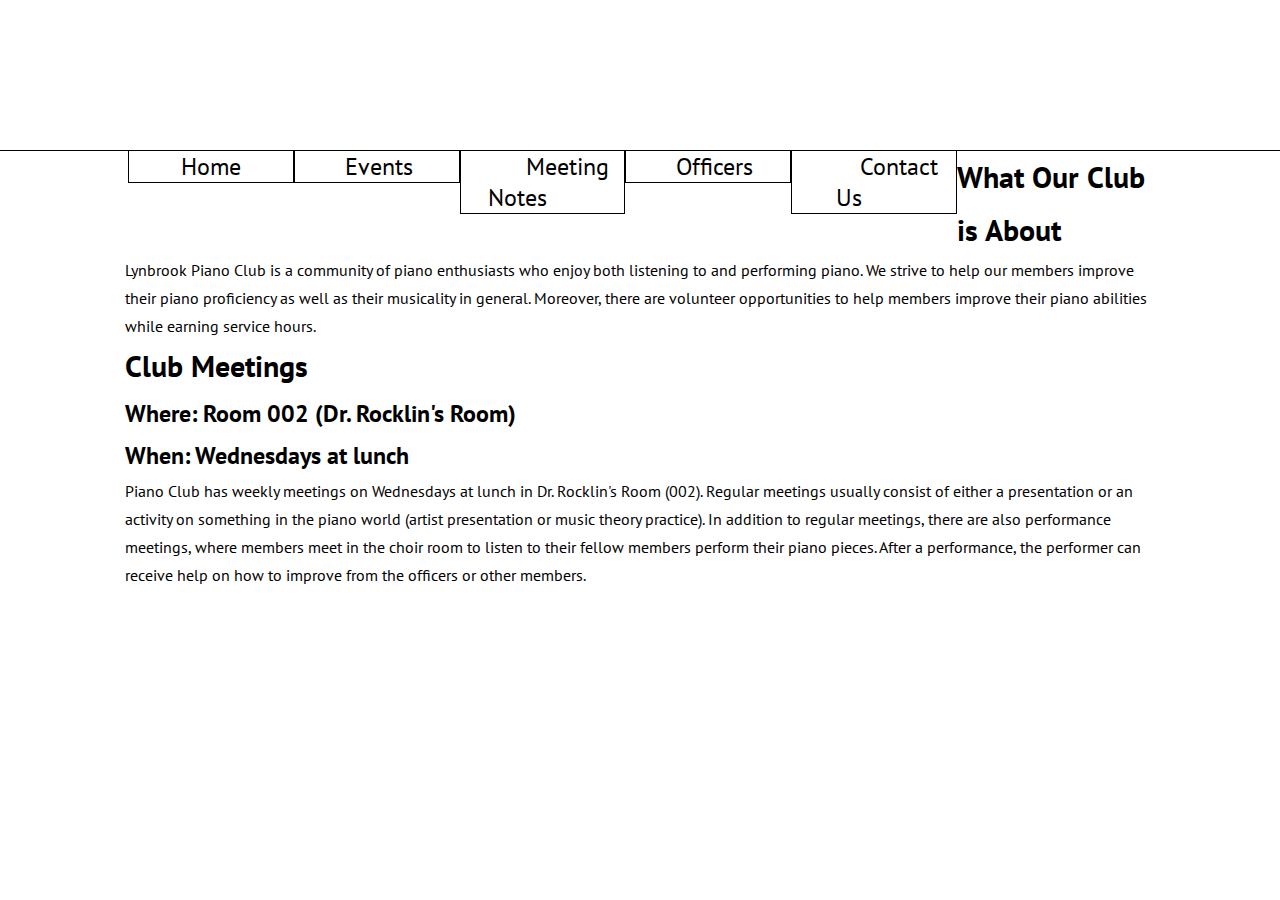
==== index.html @ 73f5fafb "menubar" ====
<!DOCTYPE html>
<html>
	<head>
		<link rel="stylesheet" type="text/css" href="css/pianoclub.css">
		<title>
			Lynbrook Piano Club
		</title>
	</head>

	<body>
		<!-- NavBar -->
		<div class="navbar">
			<div id="logo"></div>
			<div class="menuBar">
				<div class="button"><a href="index.html">Home</a></div>
				<div class="button"><a href="events.html">Events</a></div>
				<div class="button"><a href="meetingnotes.html">Meeting Notes</a></div>
				<div class="button"><a href="officers.html">Officers</a></div>
				<div class="button"><a href="contact.html">Contact Us</a></div>
			</div>
		</div>

		<!-- meat of webpage -->
		<div class="container">

			<section class="content">
				<h1>
					What Our Club is About
				</h1>
				<p>
					Lynbrook Piano Club is a community of piano enthusiasts who enjoy both listening to and performing piano. We strive to help our members improve their piano proficiency as well as their musicality in general. Moreover, there are volunteer opportunities to help members improve their piano abilities while earning service hours. 
	 			</p>
			</section>

			<section class="content">
				<h1>
					Club Meetings
				</h1>
				<h2>
					Where: Room 002 (Dr. Rocklin's Room) <br>
					When: Wednesdays at lunch
				</h2>
				<p>
					Piano Club has weekly meetings on Wednesdays at lunch in Dr. Rocklin's Room (002). Regular meetings usually consist of either a presentation or an activity on something in the piano world (artist presentation or music theory practice). In addition to regular meetings, there are also performance meetings, where members meet in the choir room to listen to their fellow members perform their piano pieces. After a performance, the performer can receive help on how to improve from the officers or other members.
				</p>
			</section>	
		</div>
	</body>
</html>
---- css/pianoclub.css ----
@import url(https://fonts.googleapis.com/css?family=PT+Sans);


* {
	margin: 0;
	padding: 0;
}

body {
	background-color: #fff;
	font-family: "PT Sans";
	font-size: 100%;
}

#logo {
	display: block;
	height: 150px;
}

.navbar {
	display: block;
	font-family: 'PT Sans';
	background-color: #fff;
	text-align: center;
	font-size: 1.5em;
	width: 100%;
	height: auto;
	border-bottom-style: solid;
	border-bottom-width: 1px;
}

.menuBar {
	margin-left: 10%;
	margin-right: 10%;
	display: relative;
}

.button {
	margin: 0;
	display: block;
	border-style: solid;
	border-width: 1px;
	height: 100%;
	width: 16%;
	float: left;
}

.button a {
	text-decoration: none;
	color: #000;
	padding: 5px 50px 5px 50px;
	height: 100%;
}

.navbar a:hover, .current {
	background-color: #e4e4e4;
}

.container {
	text-align: center;
	color: #000;
	position: static;
	display: block;
	margin: 0px 125px 0px 125px;
}

.intro {
	text-align: center;
	padding: 50px 0px 50px 0px;
	background-repeat: no-repeat;
	background-color: transparent;
	background-size: cover;
	font-family: serif;
	line-height: 2;
	position: relative;
	border-width: 5px;
	border-style: solid;
	display: relative;
}

#intro-content {
	position: absolute;
	text-align: center;
	width: 100%;
}

#intro-content h1 {
	font-size: 60px;
	color: #333333;
}

#intro-content h2 {
	text-transform: uppercase;
	font-size: 75px;
	color: #333333;
}

.content {
	display: block;
	margin:;
	line-height: 1.75;
}

.content h1, h2 {
	text-align: left;
}

.content p {
	text-align:left;
	font-size: 1em;
}

.content h1 {
	font-size: 30px;
	position: relative;
	top: 0;
	vertical-align: top;
}

@font-face {
	font-family: "Proxima Nova Light";
	src:url("fonts/proxima-nova/ProximaNova-Light.otf");
}
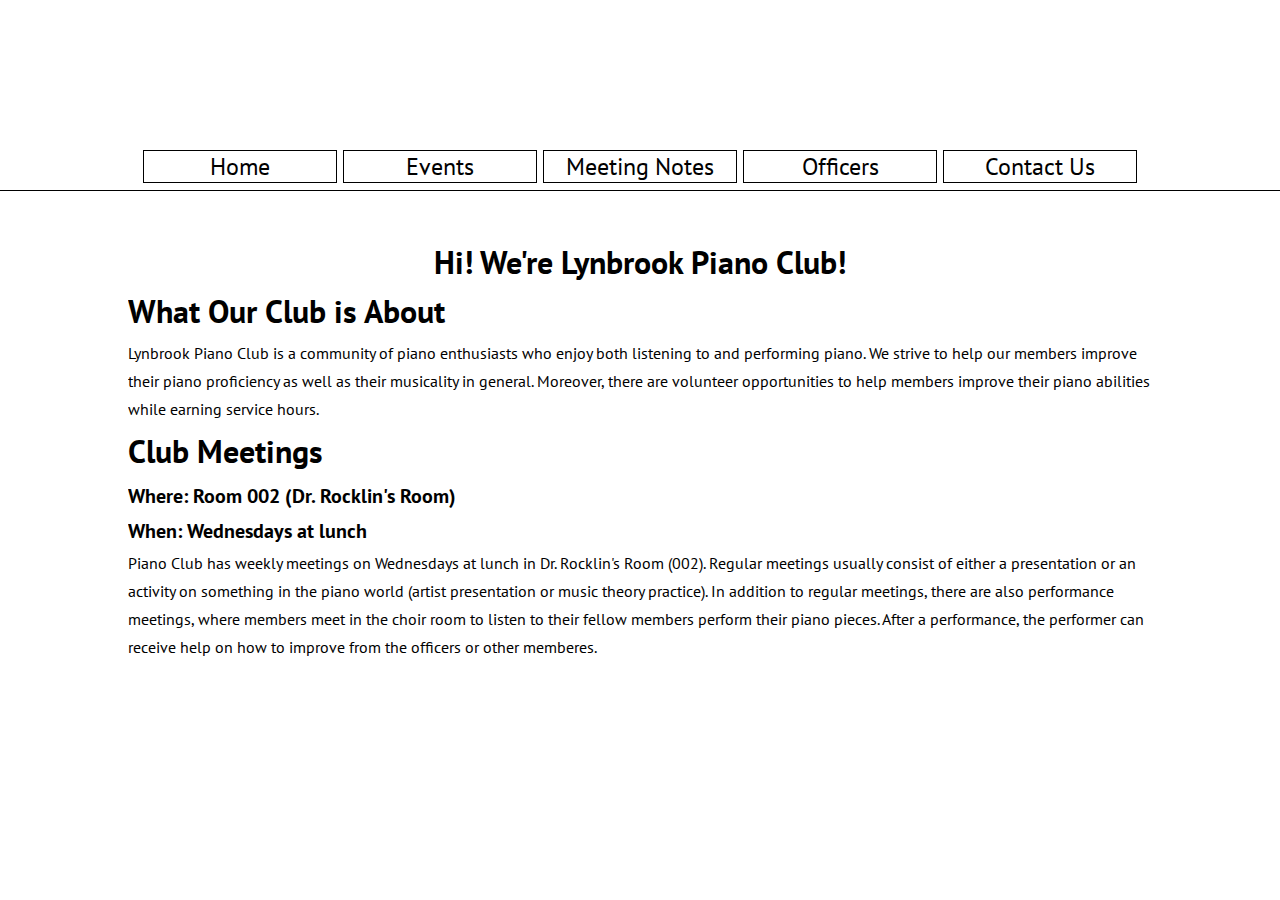
==== commit 2bf9ab03: "stuff" ====
--- a/index.html
+++ b/index.html
@@ -22,13 +22,17 @@
 
 		<!-- meat of webpage -->
 		<div class="container">
+			<div class="intro">
+				<h1>
+					Hi! We're Lynbrook Piano Club!
+				</h1>
 
 			<section class="content">
 				<h1>
 					What Our Club is About
 				</h1>
 				<p>
-					Lynbrook Piano Club is a community of piano enthusiasts who enjoy both listening to and performing piano. We strive to help our members improve their piano proficiency as well as their musicality in general. Moreover, there are volunteer opportunities to help members improve their piano abilities while earning service hours. 
+					Lynbrook Piano Club is a community of piano enthusiasts who enjoy both listening to and performing piano. We strive to help our members improve their piano proficiency as well as their musicality in general. Moreover, there are volunteer 	opportunities to help members improve their piano abilities while earning service hours. 
 	 			</p>
 			</section>
 
@@ -41,7 +45,7 @@
 					When: Wednesdays at lunch
 				</h2>
 				<p>
-					Piano Club has weekly meetings on Wednesdays at lunch in Dr. Rocklin's Room (002). Regular meetings usually consist of either a presentation or an activity on something in the piano world (artist presentation or music theory practice). In addition to regular meetings, there are also performance meetings, where members meet in the choir room to listen to their fellow members perform their piano pieces. After a performance, the performer can receive help on how to improve from the officers or other members.
+					Piano Club has weekly meetings on Wednesdays at lunch in Dr. Rocklin's Room (002). Regular meetings usually consist of either a presentation or an activity on something in the piano world (artist presentation or music theory practice). In addition to regular meetings, there are also performance meetings, where members meet in the choir room to listen to their fellow members perform their piano pieces. After a performance, the performer can receive help on how to improve from the officers or other memberes.
 				</p>
 			</section>	
 		</div>
--- a/css/pianoclub.css
+++ b/css/pianoclub.css
@@ -1,9 +1,9 @@
 @import url(https://fonts.googleapis.com/css?family=PT+Sans);
-
 
 * {
 	margin: 0;
 	padding: 0;
+	overflow: auto;
 }
 
 body {
@@ -22,37 +22,34 @@
 	font-family: 'PT Sans';
 	background-color: #fff;
 	text-align: center;
+	width: 100%;
 	font-size: 1.5em;
-	width: 100%;
-	height: auto;
 	border-bottom-style: solid;
 	border-bottom-width: 1px;
 }
 
 .menuBar {
-	margin-left: 10%;
-	margin-right: 10%;
-	display: relative;
+	width: 100%;
 }
 
 .button {
-	margin: 0;
-	display: block;
+	margin: 0 auto;
+	display: inline-block;
 	border-style: solid;
 	border-width: 1px;
 	height: 100%;
-	width: 16%;
-	float: left;
+	width: 15%;
 }
 
 .button a {
+	display: block;
 	text-decoration: none;
 	color: #000;
-	padding: 5px 50px 5px 50px;
+	width: 100%;
 	height: 100%;
 }
 
-.navbar a:hover, .current {
+.button:hover {
 	background-color: #e4e4e4;
 }
 
@@ -61,57 +58,31 @@
 	color: #000;
 	position: static;
 	display: block;
-	margin: 0px 125px 0px 125px;
+	margin: 0 10%;
 }
 
 .intro {
+	display: block;
 	text-align: center;
-	padding: 50px 0px 50px 0px;
-	background-repeat: no-repeat;
-	background-color: transparent;
-	background-size: cover;
-	font-family: serif;
-	line-height: 2;
-	position: relative;
-	border-width: 5px;
-	border-style: solid;
-	display: relative;
-}
-
-#intro-content {
-	position: absolute;
-	text-align: center;
-	width: 100%;
-}
-
-#intro-content h1 {
-	font-size: 60px;
-	color: #333333;
-}
-
-#intro-content h2 {
-	text-transform: uppercase;
-	font-size: 75px;
-	color: #333333;
+	padding: 50px 0px;
 }
 
 .content {
 	display: block;
-	margin:;
 	line-height: 1.75;
-}
-
-.content h1, h2 {
 	text-align: left;
 }
 
 .content p {
-	text-align:left;
 	font-size: 1em;
 }
 
+.content h2 {
+	font-size: 1.25em;
+}
+
 .content h1 {
-	font-size: 30px;
+	font-size: 2em;
 	position: relative;
 	top: 0;
 	vertical-align: top;
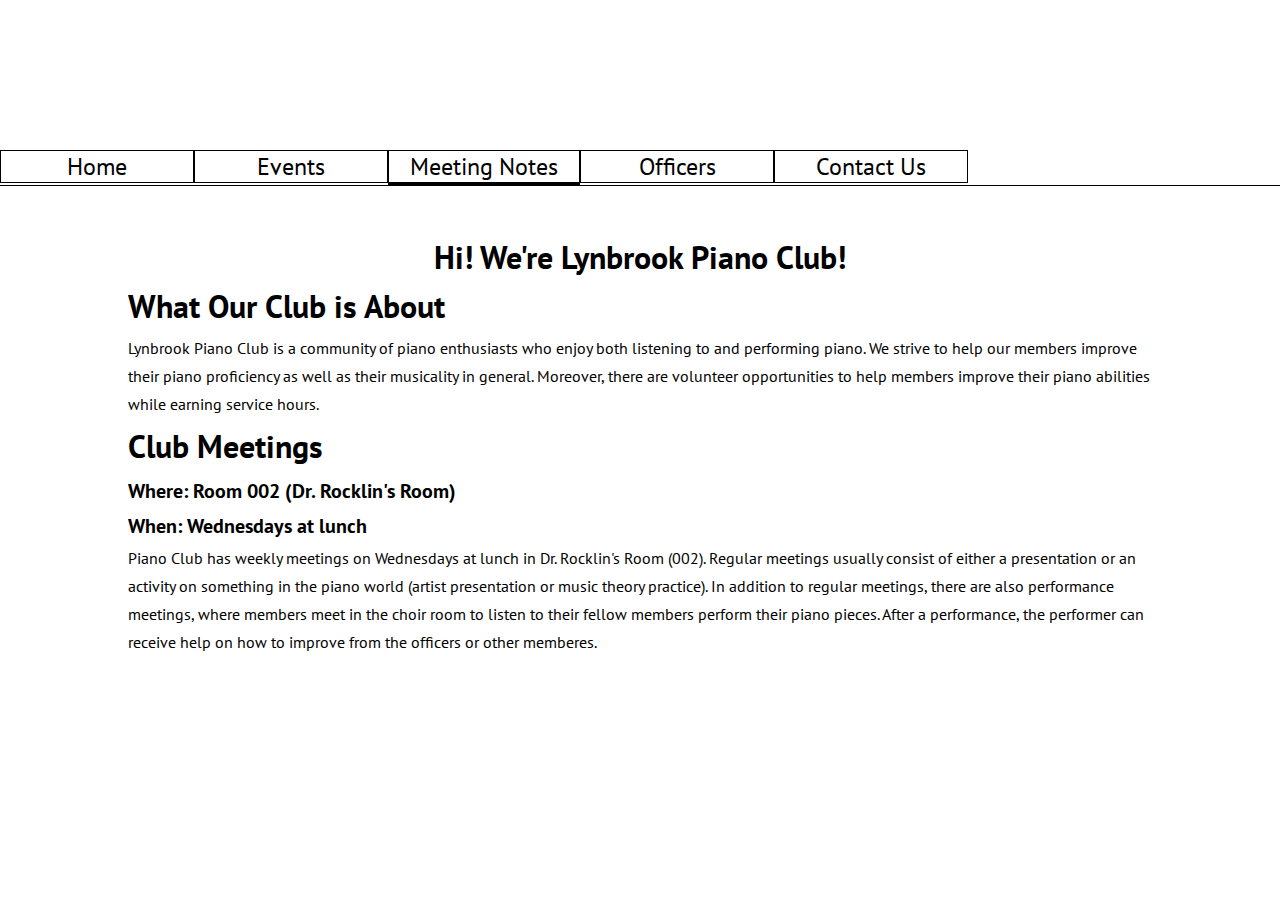
==== commit 8fe67e0d: "dropdown menu attempt" ====
--- a/index.html
+++ b/index.html
@@ -2,6 +2,8 @@
 <html>
 	<head>
 		<link rel="stylesheet" type="text/css" href="css/pianoclub.css">
+		<script src="https://ajax.googleapis.com/ajax/libs/jquery/1.11.3/jquery.min.js"></script>
+		<script src="js/pianoClub.js"></script>
 		<title>
 			Lynbrook Piano Club
 		</title>
@@ -9,16 +11,20 @@
 
 	<body>
 		<!-- NavBar -->
-		<div class="navbar">
+		<ul class="navbar">
 			<div id="logo"></div>
-			<div class="menuBar">
-				<div class="button"><a href="index.html">Home</a></div>
-				<div class="button"><a href="events.html">Events</a></div>
-				<div class="button"><a href="meetingnotes.html">Meeting Notes</a></div>
-				<div class="button"><a href="officers.html">Officers</a></div>
-				<div class="button"><a href="contact.html">Contact Us</a></div>
-			</div>
-		</div>
+			<li class="button"><a href="index.html">Home</a></li>
+			<li class="button"><a href="events.html">Events</a></li>
+			<ul>
+				<li class="dropDownFirst"><a href="meetingnotes.html">Meeting Notes</a></li>		
+				<li class="dropDown">	
+					<a href="#">Test1</a>
+					<a href="#">Test2</a>
+				</li>
+			</ul>
+			<li class="button"><a href="officers.html">Officers</a></li>
+			<li class="button"><a href="contact.html">Contact Us</a></li>
+		</ul>
 
 		<!-- meat of webpage -->
 		<div class="container">
--- a/css/pianoclub.css
+++ b/css/pianoclub.css
@@ -18,30 +18,36 @@
 }
 
 .navbar {
-	display: block;
+	list-style: none;
 	font-family: 'PT Sans';
 	background-color: #fff;
 	text-align: center;
-	width: 100%;
 	font-size: 1.5em;
 	border-bottom-style: solid;
 	border-bottom-width: 1px;
 }
 
-.menuBar {
-	width: 100%;
+.navbar>ul {
+	float: left;
+	width: 15%;
+	display: block;
+}
+
+li.dropDownFirst {
+	display: block;	
+	border-style: solid;
+	border-width: 1px;
 }
 
 .button {
-	margin: 0 auto;
-	display: inline-block;
+	display: block;	
 	border-style: solid;
 	border-width: 1px;
-	height: 100%;
 	width: 15%;
+	float: left;
 }
 
-.button a {
+.button a, li.dropDownFirst a {
 	display: block;
 	text-decoration: none;
 	color: #000;
@@ -49,8 +55,19 @@
 	height: 100%;
 }
 
-.button:hover {
+.dropDown {
+	display: block;
+	list-style: none;
+	border-style: solid;
+	border-width: 1px;
+}
+
+.button a:hover, li.dropDownFirst:hover {
 	background-color: #e4e4e4;
+}
+
+.dropDown a {
+	display: none;
 }
 
 .container {
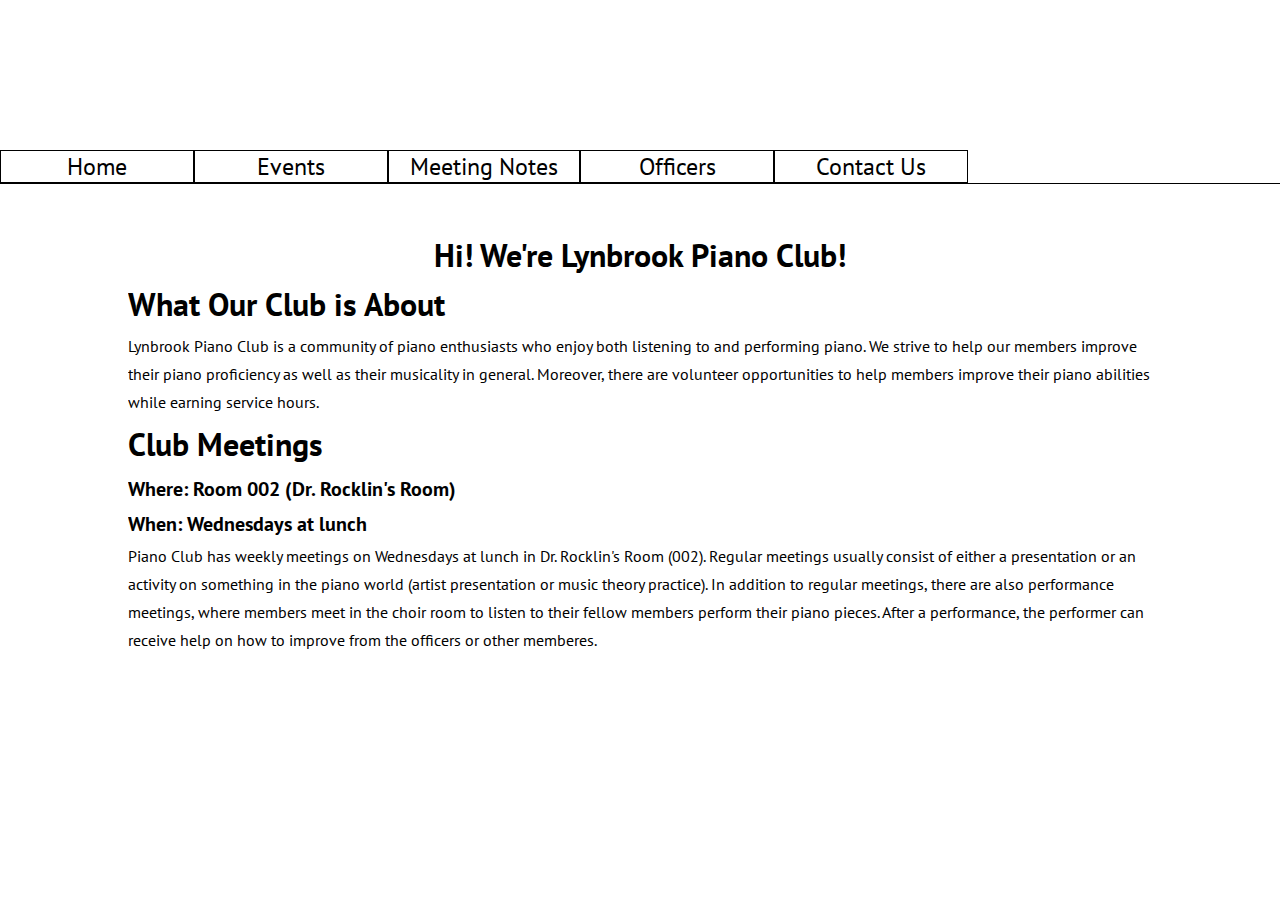
==== commit 9ad6feab: "more slide down nav bar" ====
--- a/index.html
+++ b/index.html
@@ -15,12 +15,10 @@
 			<div id="logo"></div>
 			<li class="button"><a href="index.html">Home</a></li>
 			<li class="button"><a href="events.html">Events</a></li>
-			<ul>
+			<ul class="menu">
 				<li class="dropDownFirst"><a href="meetingnotes.html">Meeting Notes</a></li>		
-				<li class="dropDown">	
-					<a href="#">Test1</a>
-					<a href="#">Test2</a>
-				</li>
+				<li class="element">Test1</li>
+				<li class="element">Test2</li>
 			</ul>
 			<li class="button"><a href="officers.html">Officers</a></li>
 			<li class="button"><a href="contact.html">Contact Us</a></li>
--- a/css/pianoclub.css
+++ b/css/pianoclub.css
@@ -27,13 +27,14 @@
 	border-bottom-width: 1px;
 }
 
-.navbar>ul {
+.menu {
 	float: left;
 	width: 15%;
 	display: block;
+	height: 100%;
 }
 
-li.dropDownFirst {
+.dropDownFirst {
 	display: block;	
 	border-style: solid;
 	border-width: 1px;
@@ -47,7 +48,7 @@
 	float: left;
 }
 
-.button a, li.dropDownFirst a {
+.button a, .dropDownFirst a {
 	display: block;
 	text-decoration: none;
 	color: #000;
@@ -55,18 +56,18 @@
 	height: 100%;
 }
 
-.dropDown {
+.element {
 	display: block;
 	list-style: none;
 	border-style: solid;
 	border-width: 1px;
 }
 
-.button a:hover, li.dropDownFirst:hover {
+.button a:hover, .dropDownFirst:hover {
 	background-color: #e4e4e4;
 }
 
-.dropDown a {
+.element {
 	display: none;
 }
 
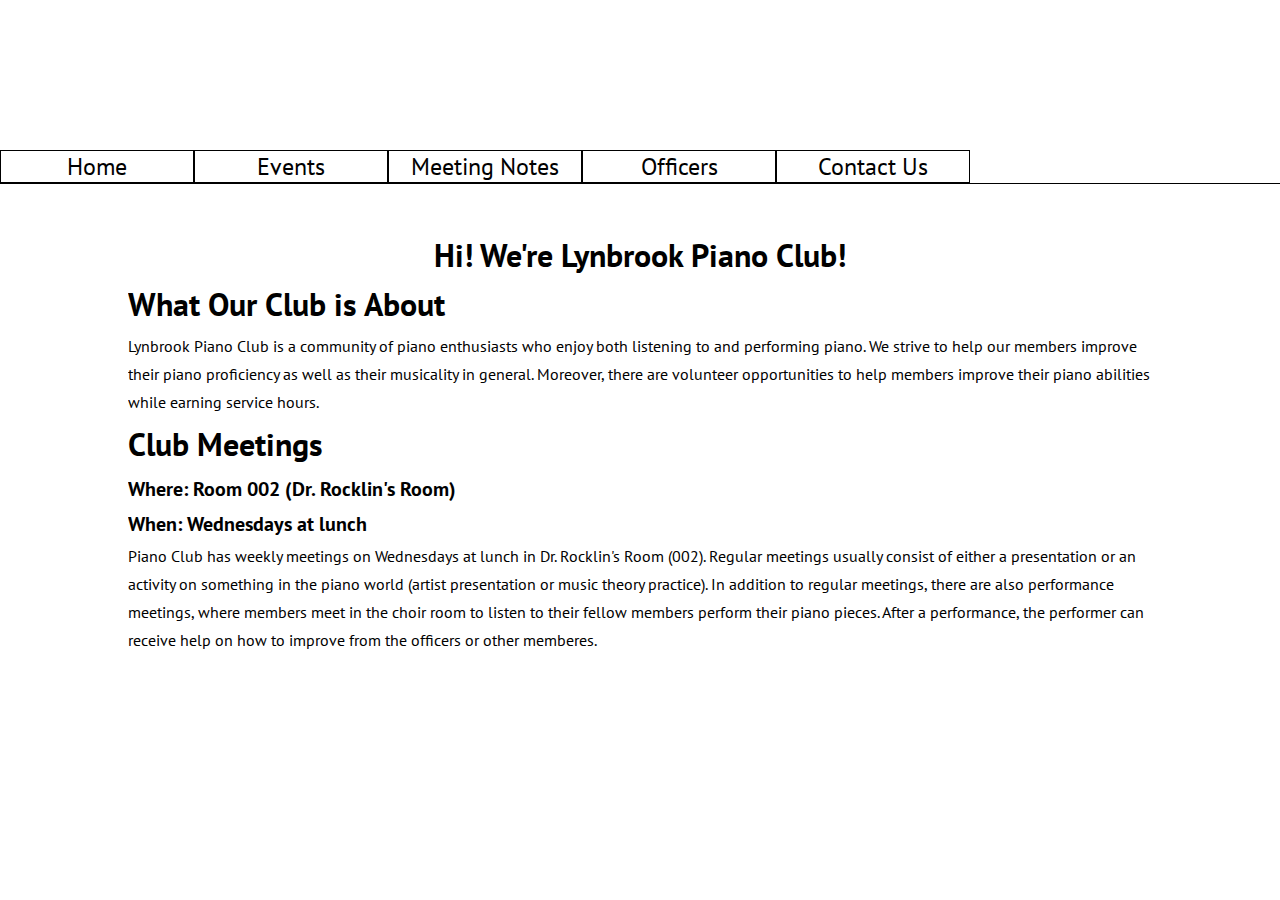
==== commit c506aebb: "drop down menu works~! (no jquery)" ====
--- a/index.html
+++ b/index.html
@@ -3,7 +3,7 @@
 	<head>
 		<link rel="stylesheet" type="text/css" href="css/pianoclub.css">
 		<script src="https://ajax.googleapis.com/ajax/libs/jquery/1.11.3/jquery.min.js"></script>
-		<script src="js/pianoClub.js"></script>
+<!--		<script src="js/pianoClub.js"></script> -->
 		<title>
 			Lynbrook Piano Club
 		</title>
@@ -15,11 +15,13 @@
 			<div id="logo"></div>
 			<li class="button"><a href="index.html">Home</a></li>
 			<li class="button"><a href="events.html">Events</a></li>
-			<ul class="menu">
-				<li class="dropDownFirst"><a href="meetingnotes.html">Meeting Notes</a></li>		
-				<li class="element">Test1</li>
-				<li class="element">Test2</li>
-			</ul>
+			<li class="dropdown">
+				<a href="meetingnotes.html">Meeting Notes</a>
+				<ul class="dropdownlist">
+			        <li><a href='#'>Test1</a></li>
+			        <li><a href='#'>Test2</a></li>
+		        </ul>
+			</li>		
 			<li class="button"><a href="officers.html">Officers</a></li>
 			<li class="button"><a href="contact.html">Contact Us</a></li>
 		</ul>
--- a/css/pianoclub.css
+++ b/css/pianoclub.css
@@ -17,6 +17,11 @@
 	height: 150px;
 }
 
+ul {
+	padding: 0;
+	margin: 0;
+}
+
 .navbar {
 	list-style: none;
 	font-family: 'PT Sans';
@@ -27,20 +32,7 @@
 	border-bottom-width: 1px;
 }
 
-.menu {
-	float: left;
-	width: 15%;
-	display: block;
-	height: 100%;
-}
-
-.dropDownFirst {
-	display: block;	
-	border-style: solid;
-	border-width: 1px;
-}
-
-.button {
+.button, .dropdown {
 	display: block;	
 	border-style: solid;
 	border-width: 1px;
@@ -48,7 +40,7 @@
 	float: left;
 }
 
-.button a, .dropDownFirst a {
+.button a, .dropdown a{
 	display: block;
 	text-decoration: none;
 	color: #000;
@@ -56,19 +48,28 @@
 	height: 100%;
 }
 
-.element {
+.button a:hover,  {
+	background-color: #e4e4e4;
+}
+
+.dropdownlist {
+	display: none;
+	position: absolute;
+	z-index: 1;
+	width: 15%;
+}
+
+.dropdown:hover .dropdownlist{
 	display: block;
-	list-style: none;
 	border-style: solid;
 	border-width: 1px;
 }
 
-.button a:hover, .dropDownFirst:hover {
-	background-color: #e4e4e4;
-}
-
-.element {
-	display: none;
+.dropdownlist li {
+	display: block;
+	border-style: solid;
+	border-width: 1px;
+	text-align: center;
 }
 
 .container {
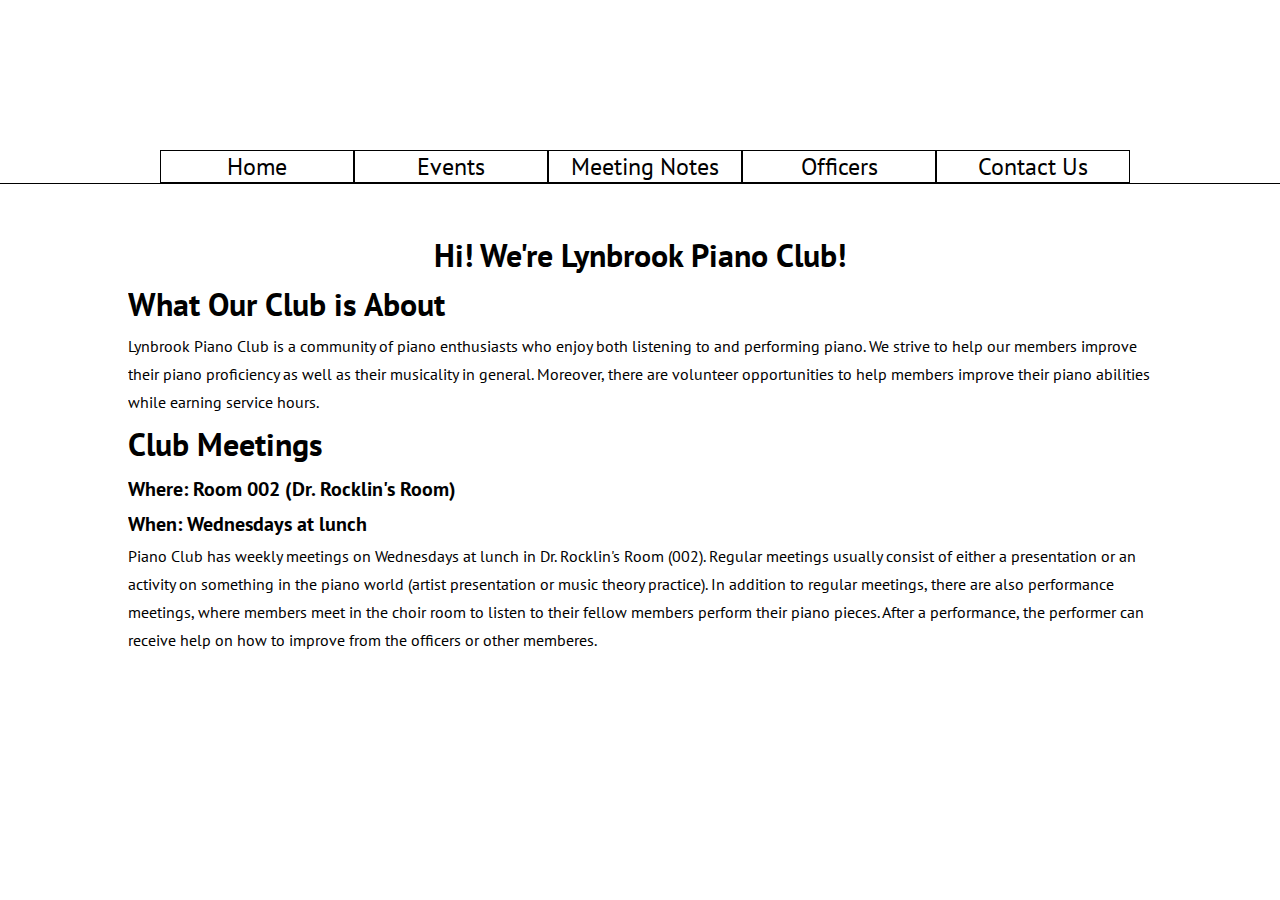
==== commit b0f10720: "navbar centering and slidedown with jquery" ====
--- a/index.html
+++ b/index.html
@@ -3,7 +3,7 @@
 	<head>
 		<link rel="stylesheet" type="text/css" href="css/pianoclub.css">
 		<script src="https://ajax.googleapis.com/ajax/libs/jquery/1.11.3/jquery.min.js"></script>
-<!--		<script src="js/pianoClub.js"></script> -->
+		<script src="js/pianoClub.js"></script> 
 		<title>
 			Lynbrook Piano Club
 		</title>
--- a/css/pianoclub.css
+++ b/css/pianoclub.css
@@ -40,7 +40,7 @@
 	float: left;
 }
 
-.button a, .dropdown a{
+.button a, .dropdown a {
 	display: block;
 	text-decoration: none;
 	color: #000;
@@ -48,8 +48,8 @@
 	height: 100%;
 }
 
-.button a:hover,  {
-	background-color: #e4e4e4;
+.button a:hover, .dropdown a:hover, .dropdownlist a:hover {
+	background-color: #abcdef;
 }
 
 .dropdownlist {
@@ -57,10 +57,7 @@
 	position: absolute;
 	z-index: 1;
 	width: 15%;
-}
-
-.dropdown:hover .dropdownlist{
-	display: block;
+	background-color: #fff;
 	border-style: solid;
 	border-width: 1px;
 }
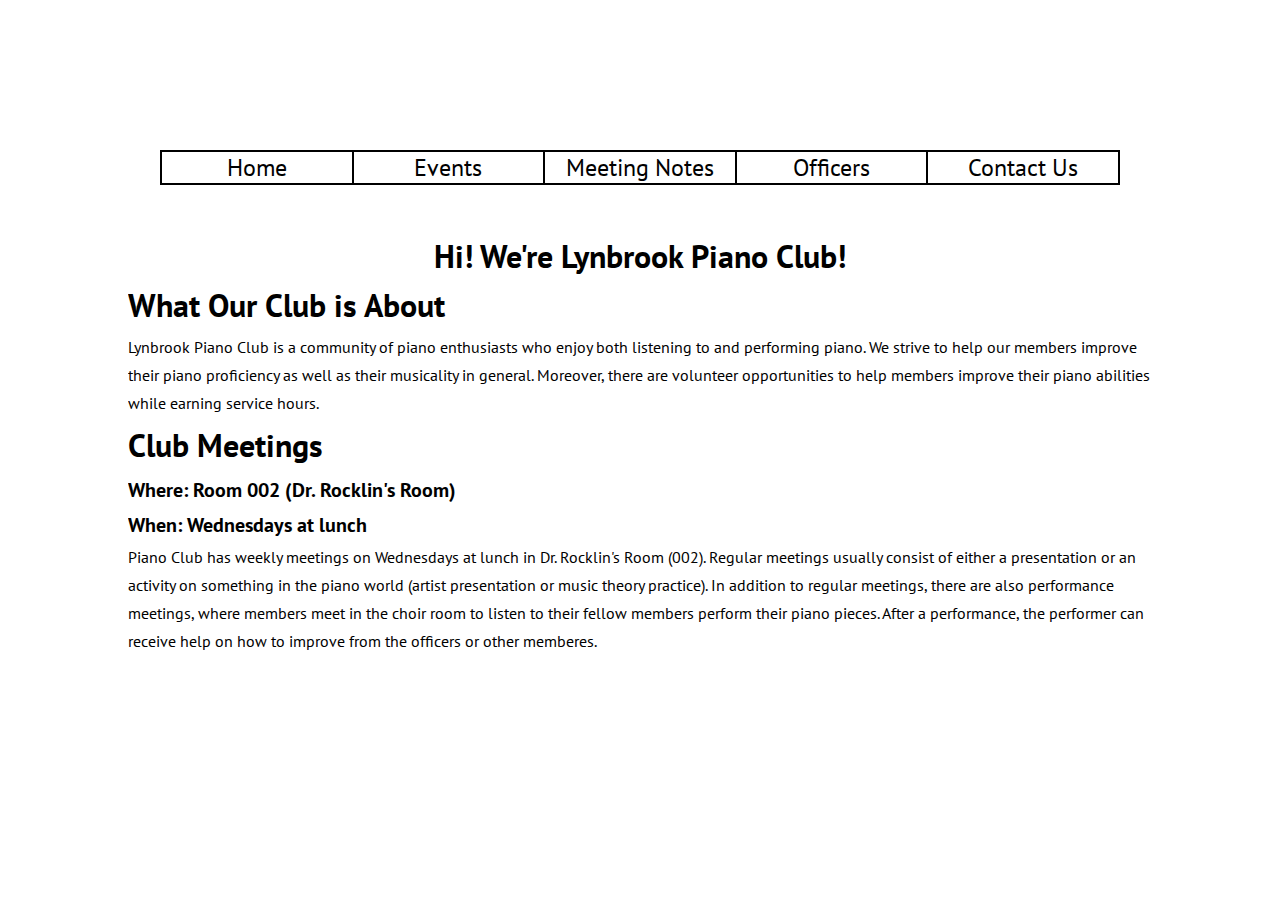
==== commit d6e31b33: "modified navbar" ====
--- a/index.html
+++ b/index.html
@@ -10,9 +10,8 @@
 	</head>
 
 	<body>
-		<!-- NavBar -->
+		<div id="logo"></div>
 		<ul class="navbar">
-			<div id="logo"></div>
 			<li class="button"><a href="index.html">Home</a></li>
 			<li class="button"><a href="events.html">Events</a></li>
 			<li class="dropdown">
@@ -26,23 +25,22 @@
 			<li class="button"><a href="contact.html">Contact Us</a></li>
 		</ul>
 
-		<!-- meat of webpage -->
 		<div class="container">
 			<div class="intro">
 				<h1>
 					Hi! We're Lynbrook Piano Club!
 				</h1>
 
-			<section class="content">
+			<div class="info">
 				<h1>
 					What Our Club is About
 				</h1>
 				<p>
 					Lynbrook Piano Club is a community of piano enthusiasts who enjoy both listening to and performing piano. We strive to help our members improve their piano proficiency as well as their musicality in general. Moreover, there are volunteer 	opportunities to help members improve their piano abilities while earning service hours. 
 	 			</p>
-			</section>
+			</div>
 
-			<section class="content">
+			<div class="info">
 				<h1>
 					Club Meetings
 				</h1>
@@ -53,7 +51,7 @@
 				<p>
 					Piano Club has weekly meetings on Wednesdays at lunch in Dr. Rocklin's Room (002). Regular meetings usually consist of either a presentation or an activity on something in the piano world (artist presentation or music theory practice). In addition to regular meetings, there are also performance meetings, where members meet in the choir room to listen to their fellow members perform their piano pieces. After a performance, the performer can receive help on how to improve from the officers or other memberes.
 				</p>
-			</section>	
+			</divs>	
 		</div>
 	</body>
 </html>--- a/css/pianoclub.css
+++ b/css/pianoclub.css
@@ -17,27 +17,25 @@
 	height: 150px;
 }
 
-ul {
-	padding: 0;
-	margin: 0;
-}
-
 .navbar {
 	list-style: none;
 	font-family: 'PT Sans';
 	background-color: #fff;
 	text-align: center;
 	font-size: 1.5em;
-	border-bottom-style: solid;
-	border-bottom-width: 1px;
+	border-style: solid;
+	border-width: 1px;
+	padding: 0;
+	margin: 0;
 }
 
 .button, .dropdown {
 	display: block;	
 	border-style: solid;
 	border-width: 1px;
-	width: 15%;
+	width: 20%;
 	float: left;
+	box-sizing: border-box;
 }
 
 .button a, .dropdown a {
@@ -54,12 +52,13 @@
 
 .dropdownlist {
 	display: none;
+	width: 15%;
 	position: absolute;
 	z-index: 1;
-	width: 15%;
 	background-color: #fff;
 	border-style: solid;
 	border-width: 1px;
+	box-sizing: border-box;
 }
 
 .dropdownlist li {
@@ -67,6 +66,10 @@
 	border-style: solid;
 	border-width: 1px;
 	text-align: center;
+}
+
+.dropdown:hover .dropdownlist {
+	display: block;
 }
 
 .container {
@@ -83,21 +86,21 @@
 	padding: 50px 0px;
 }
 
-.content {
+.info {
 	display: block;
 	line-height: 1.75;
 	text-align: left;
 }
 
-.content p {
+.info p {
 	font-size: 1em;
 }
 
-.content h2 {
+.info h2 {
 	font-size: 1.25em;
 }
 
-.content h1 {
+.info h1 {
 	font-size: 2em;
 	position: relative;
 	top: 0;
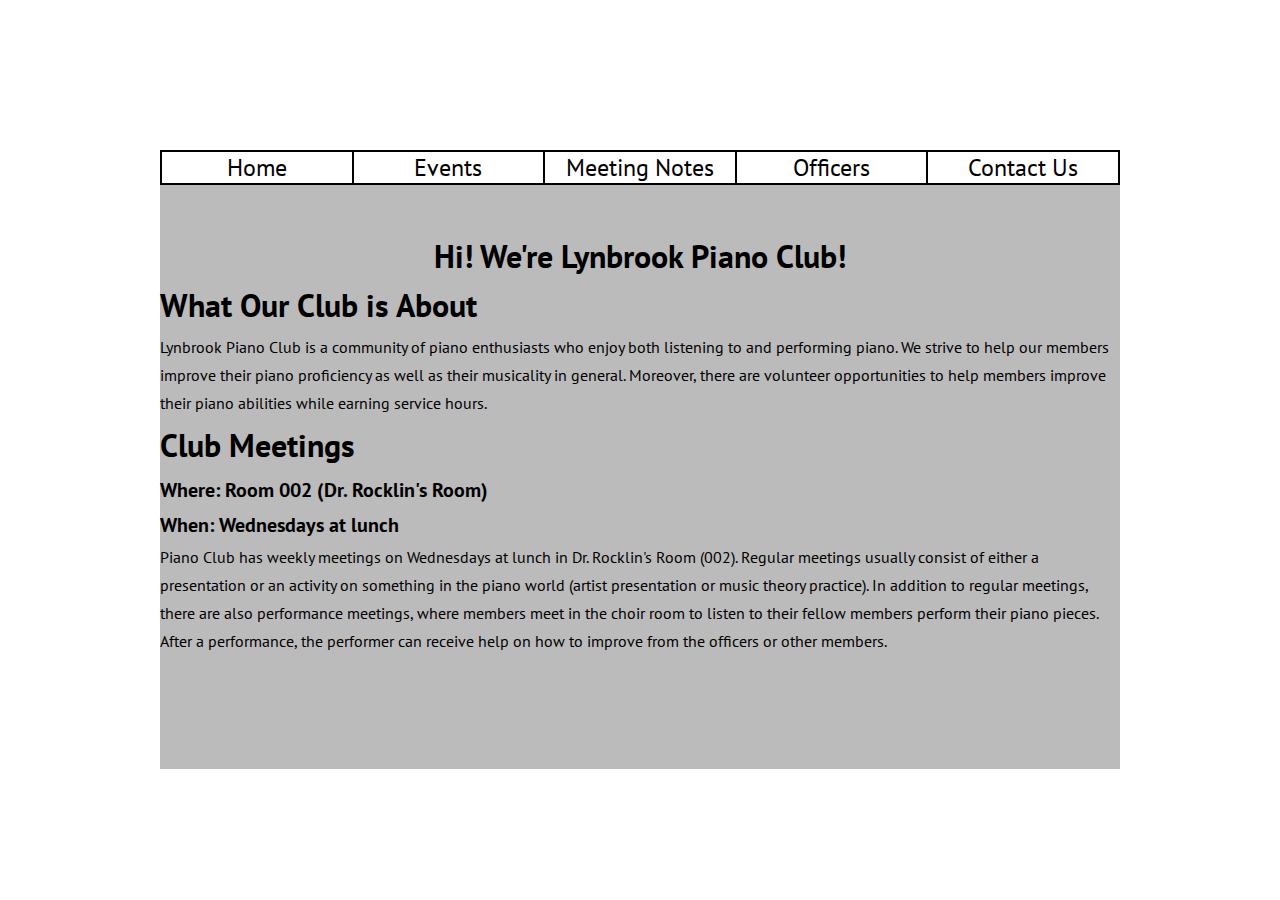
==== commit d2e9fa76: "a lot of stuff" ====
--- a/index.html
+++ b/index.html
@@ -13,12 +13,18 @@
 		<div id="logo"></div>
 		<ul class="navbar">
 			<li class="button"><a href="index.html">Home</a></li>
-			<li class="button"><a href="events.html">Events</a></li>
 			<li class="dropdown">
-				<a href="meetingnotes.html">Meeting Notes</a>
+				<div>Events</div>
 				<ul class="dropdownlist">
-			        <li><a href='#'>Test1</a></li>
-			        <li><a href='#'>Test2</a></li>
+			        <li><a href='calendar.html'>Calendar</a></li>
+			        <li><a href='signups.html'>Event Sign-Ups</a></li>
+		        </ul>
+			</li>	
+			<li class="dropdown">
+				<div>Meeting Notes</div>
+				<ul class="dropdownlist">
+			        <li><a href='presentations.html'>Presentations</a></li>
+			        <li><a href='pow.html'>Piece of the Week</a></li>
 		        </ul>
 			</li>		
 			<li class="button"><a href="officers.html">Officers</a></li>
@@ -49,9 +55,9 @@
 					When: Wednesdays at lunch
 				</h2>
 				<p>
-					Piano Club has weekly meetings on Wednesdays at lunch in Dr. Rocklin's Room (002). Regular meetings usually consist of either a presentation or an activity on something in the piano world (artist presentation or music theory practice). In addition to regular meetings, there are also performance meetings, where members meet in the choir room to listen to their fellow members perform their piano pieces. After a performance, the performer can receive help on how to improve from the officers or other memberes.
+					Piano Club has weekly meetings on Wednesdays at lunch in Dr. Rocklin's Room (002). Regular meetings usually consist of either a presentation or an activity on something in the piano world (artist presentation or music theory practice). In addition to regular meetings, there are also performance meetings, where members meet in the choir room to listen to their fellow members perform their piano pieces. After a performance, the performer can receive help on how to improve from the officers or other members.
 				</p>
-			</divs>	
+			</div>	
 		</div>
 	</body>
 </html>--- a/css/pianoclub.css
+++ b/css/pianoclub.css
@@ -3,7 +3,6 @@
 * {
 	margin: 0;
 	padding: 0;
-	overflow: auto;
 }
 
 body {
@@ -18,6 +17,7 @@
 }
 
 .navbar {
+	display: block;
 	list-style: none;
 	font-family: 'PT Sans';
 	background-color: #fff;
@@ -25,8 +25,7 @@
 	font-size: 1.5em;
 	border-style: solid;
 	border-width: 1px;
-	padding: 0;
-	margin: 0;
+	overflow: auto;
 }
 
 .button, .dropdown {
@@ -38,7 +37,11 @@
 	box-sizing: border-box;
 }
 
-.button a, .dropdown a {
+.dropdown div {
+	cursor: default;
+}
+
+.button a, .dropdown div, .dropdown a {
 	display: block;
 	text-decoration: none;
 	color: #000;
@@ -75,9 +78,11 @@
 .container {
 	text-align: center;
 	color: #000;
+	display: block;
 	position: static;
-	display: block;
-	margin: 0 10%;
+	padding-bottom: 5%;
+	margin: 0 12.5% 5% 12.5%;
+	background-color: #bbb;
 }
 
 .intro {
@@ -107,6 +112,25 @@
 	vertical-align: top;
 }
 
+.form-head {
+	height: 50px;
+	margin-left: auto;
+	margin-right: auto;
+	width: 80%;
+	background-color: red;
+	cursor: pointer;
+	color: white;
+	vertical-align: middle;
+}
+
+.form-separate {
+	height: 50px;
+}
+
+.form {
+	display: none;
+}
+
 @font-face {
 	font-family: "Proxima Nova Light";
 	src:url("fonts/proxima-nova/ProximaNova-Light.otf");
